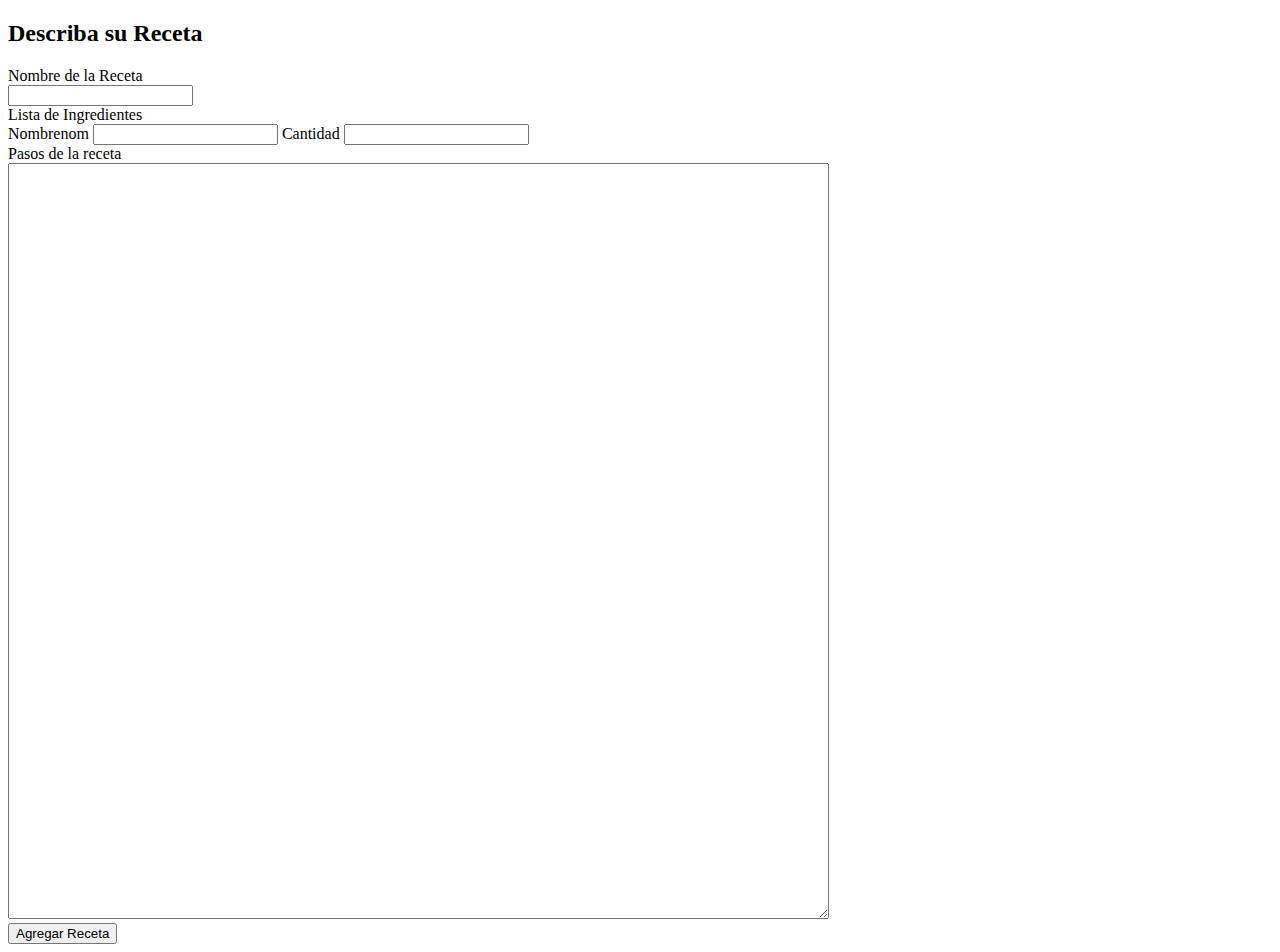
==== html/formulario.html @ 3e3b5275 "Creacion del documento base para pruebas de JavaScript y el formulario en html" ====
<!DOCTYPE HTML>
<html>
 	<head>
		<script src="/interaccion.js"></script>
 	</head>
		
	<body>
		<h2>Describa su Receta</h2>
		<form action="/interaccion.js">
			<label for="nombre">Nombre de la Receta</label><br>
			<input type="text" name="nombre" id="nombre"><br>
			<label>Lista de Ingredientes</label><br>
			<label for="ingrediente">Nombre</label>nom
			<input type="text" name="ingrediente" id="ingrediente">
			<label for="cantidad">Cantidad</label>
			<input type="text" name="cantidad" id="cantidad"><br>
			<label for="pasos">Pasos de la receta</label><br>
			<textarea name="pasos" id="pasos" rows="50" cols="100"></textarea><br>
			<input type="button" name="agregar" id="agregar" onclick="crearReceta(this.nombre,this.ingrediente,this.pasos)" value="Agregar Receta"></input>
 		</form>
	</body>
</html
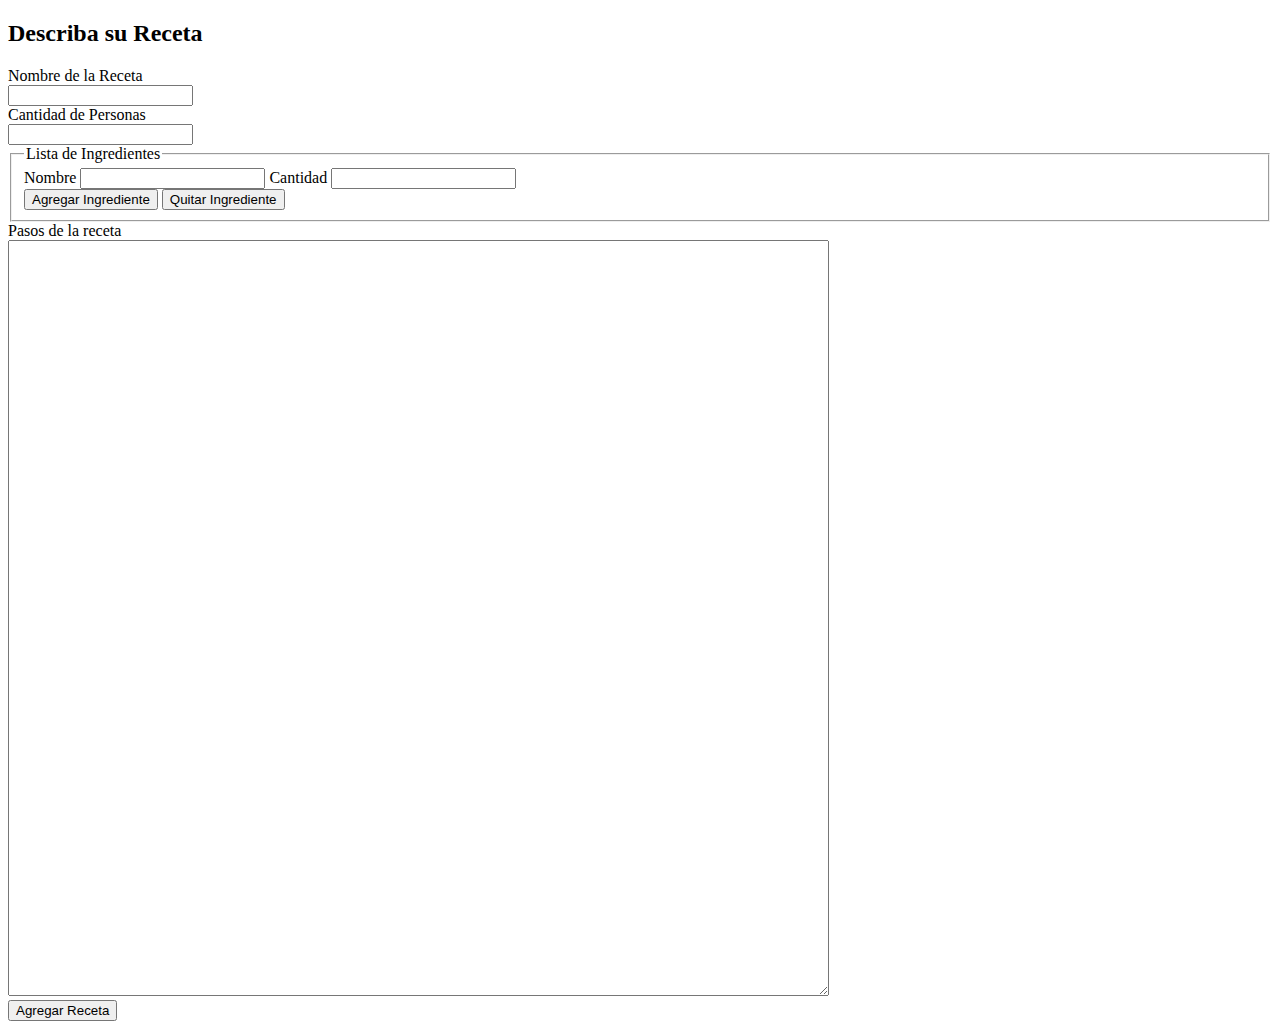
==== commit bc58147d: "Se agrego la cantidad de personas, un boton para quitar ingredientes y se crea la funcion para mostr" ====
--- a/html/formulario.html
+++ b/html/formulario.html
@@ -1,22 +1,28 @@
 <!DOCTYPE HTML>
 <html>
  	<head>
-		<script src="/interaccion.js"></script>
+		<script src="../javascript/interaccion.js"></script>
  	</head>
 		
-	<body>
+	<body onload="mostrarRecetas()">
 		<h2>Describa su Receta</h2>
-		<form action="/interaccion.js">
+		<form>
 			<label for="nombre">Nombre de la Receta</label><br>
-			<input type="text" name="nombre" id="nombre"><br>
-			<label>Lista de Ingredientes</label><br>
-			<label for="ingrediente">Nombre</label>nom
-			<input type="text" name="ingrediente" id="ingrediente">
-			<label for="cantidad">Cantidad</label>
-			<input type="text" name="cantidad" id="cantidad"><br>
+			<input type="text" name="nombre" id="nombre" value=""><br>
+			<label for="personas">Cantidad de Personas</label><br>
+			<input type="texto" name="personas" id="personas" value=""><br>
+			<fieldset id="ingredientes">
+				<legend>Lista de Ingredientes</legend>
+				<label for="ingrediente">Nombre</label>
+				<input type="text" name="ingrediente" id="ingrediente">
+				<label for="cantidad">Cantidad</label>
+				<input type="text" name="cantidad" id="cantidad"><br>
+				<button id="addIng" type="button" onclick="agregarIngrediente()">Agregar Ingrediente</button>
+				<button id="remIng" type="button" onclick="quitarIngrediente()">Quitar Ingrediente</button>
+			</fieldset>
 			<label for="pasos">Pasos de la receta</label><br>
 			<textarea name="pasos" id="pasos" rows="50" cols="100"></textarea><br>
-			<input type="button" name="agregar" id="agregar" onclick="crearReceta(this.nombre,this.ingrediente,this.pasos)" value="Agregar Receta"></input>
+			<button type="button" name="agregar" id="agregar" onclick="crearReceta(nombre.value,pasos.value, personas.value)" >Agregar Receta</button>
  		</form>
 	</body>
 </html
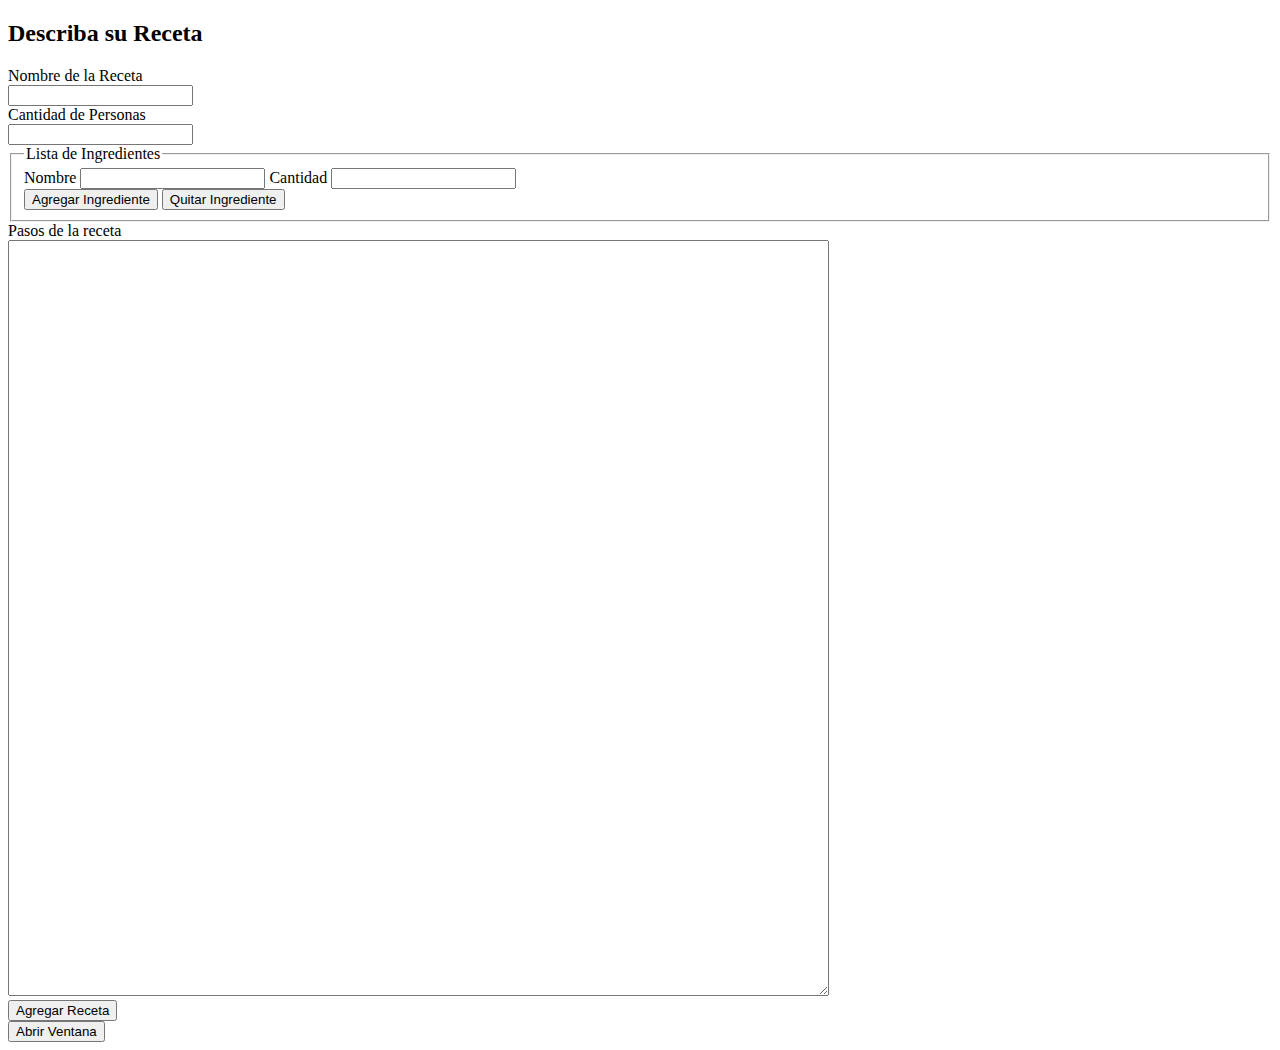
==== commit 94391f2d: "Pruebas para mostrar las recetas y cambio de ventanas" ====
--- a/html/formulario.html
+++ b/html/formulario.html
@@ -1,10 +1,14 @@
 <!DOCTYPE HTML>
 <html>
  	<head>
+		<title>Formulario de Recetas</title>
 		<script src="../javascript/interaccion.js"></script>
+		<script>
+  			localStorage.setItem("now",Date.now());
+  		</script>
  	</head>
 		
-	<body onload="mostrarRecetas()">
+	<body>
 		<h2>Describa su Receta</h2>
 		<form>
 			<label for="nombre">Nombre de la Receta</label><br>
@@ -24,5 +28,6 @@
 			<textarea name="pasos" id="pasos" rows="50" cols="100"></textarea><br>
 			<button type="button" name="agregar" id="agregar" onclick="crearReceta(nombre.value,pasos.value, personas.value)" >Agregar Receta</button>
  		</form>
+		<button type='button' name='prueba' id='prueba' onclick='abrirVentana()'>Abrir Ventana</button>
 	</body>
-</html
+</html>
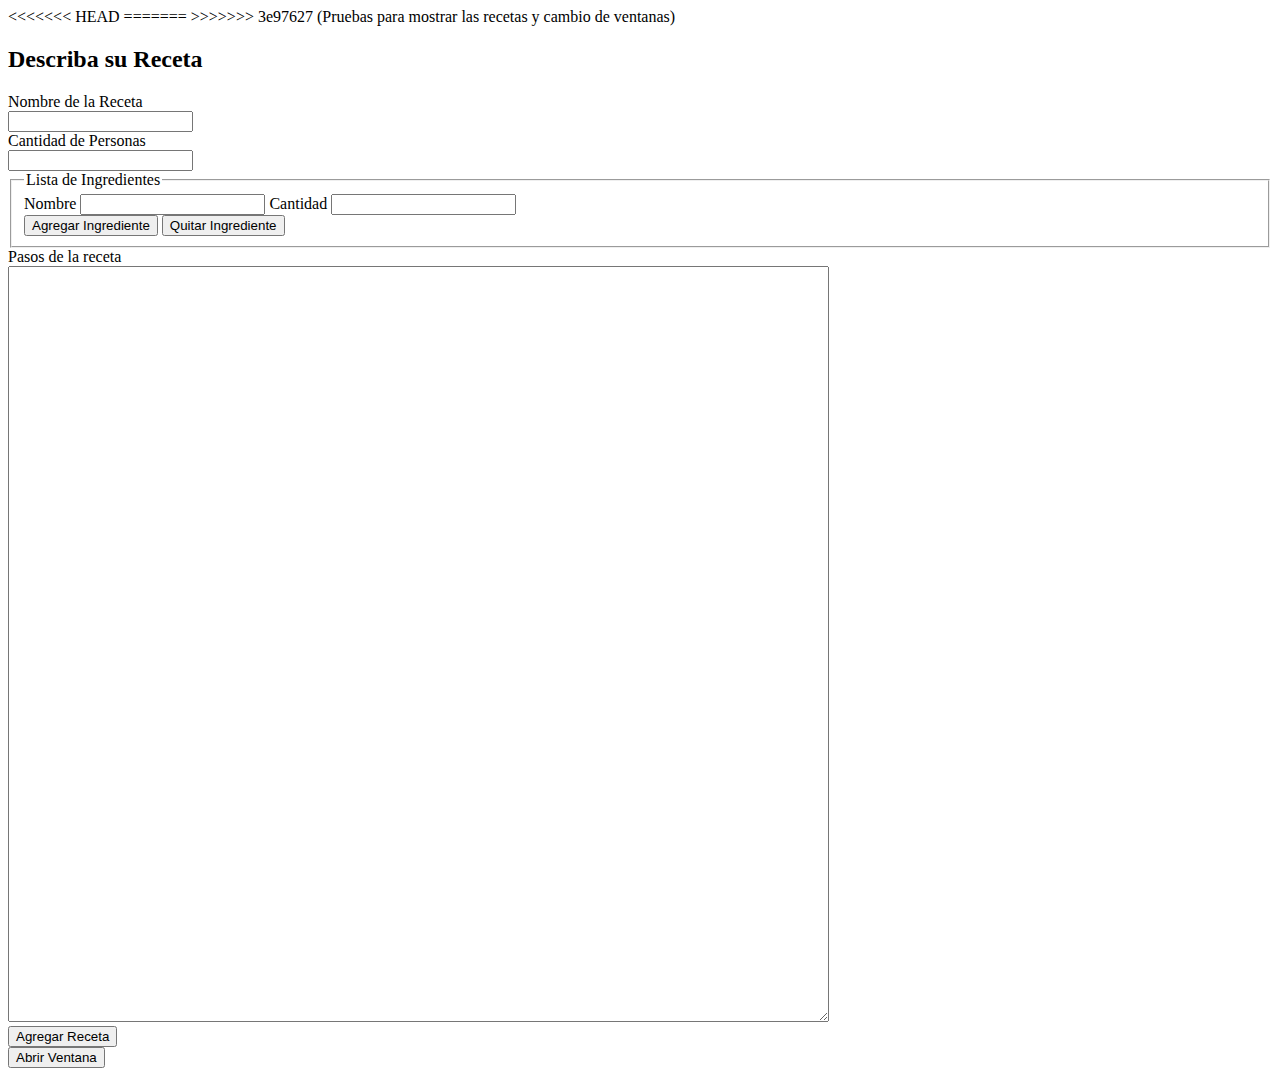
==== commit 37827382: "Pruebas para mostrar las recetas y cambio de ventanas" ====
--- a/html/formulario.html
+++ b/html/formulario.html
@@ -8,7 +8,11 @@
   		</script>
  	</head>
 		
+<<<<<<< HEAD
+	<body onload='mostrarRecetas()'>
+=======
 	<body>
+>>>>>>> 3e97627 (Pruebas para mostrar las recetas y cambio de ventanas)
 		<h2>Describa su Receta</h2>
 		<form>
 			<label for="nombre">Nombre de la Receta</label><br>
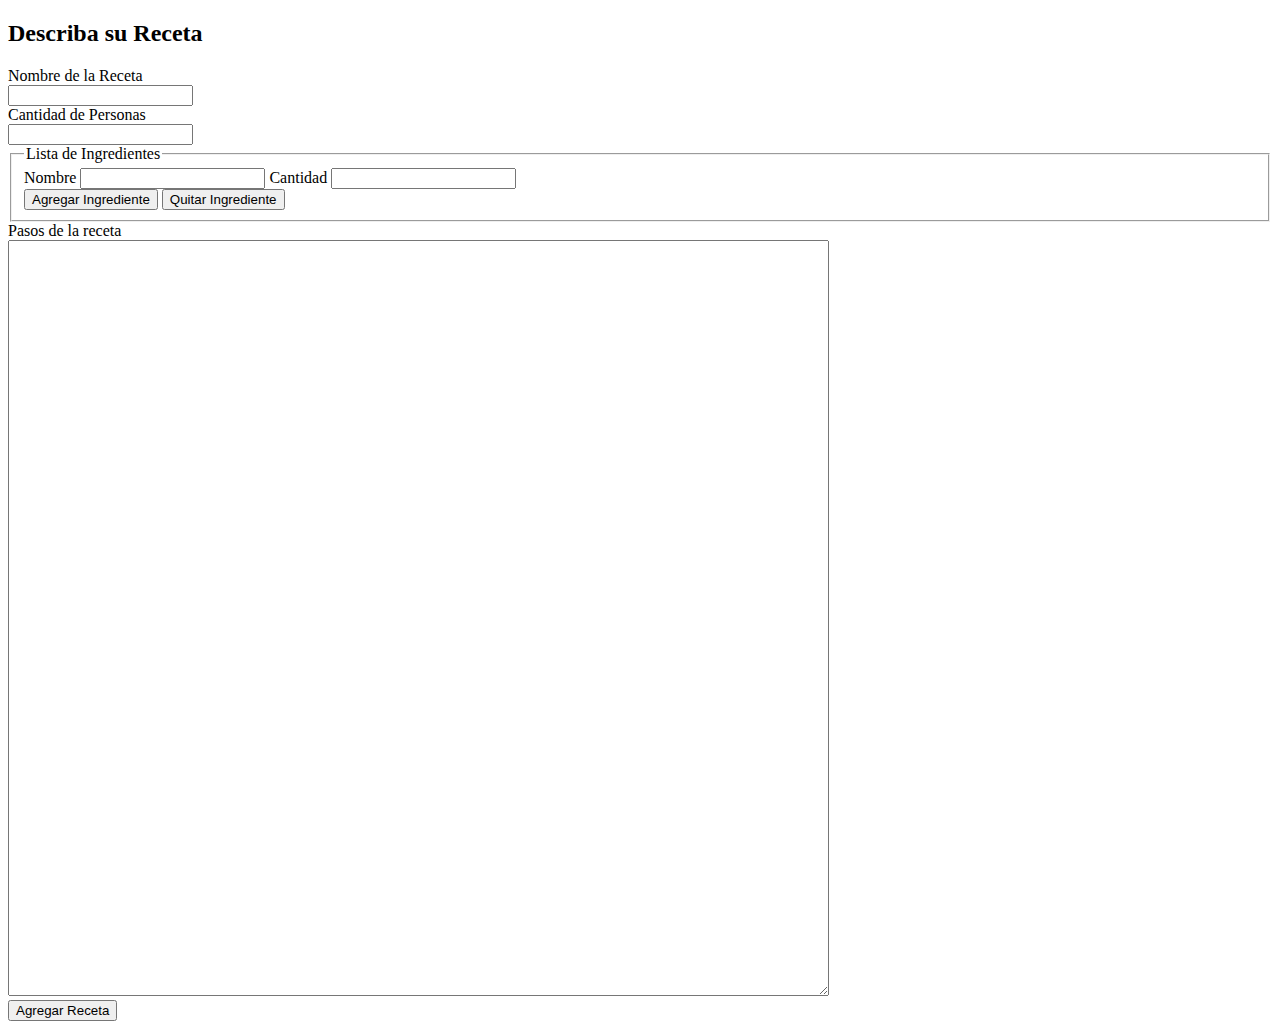
==== commit ae6514c5: "Descarga de los archivos modificados de la rama estudianteA" ====
--- a/html/formulario.html
+++ b/html/formulario.html
@@ -8,11 +8,7 @@
   		</script>
  	</head>
 		
-<<<<<<< HEAD
 	<body onload='mostrarRecetas()'>
-=======
-	<body>
->>>>>>> 3e97627 (Pruebas para mostrar las recetas y cambio de ventanas)
 		<h2>Describa su Receta</h2>
 		<form>
 			<label for="nombre">Nombre de la Receta</label><br>
@@ -32,6 +28,5 @@
 			<textarea name="pasos" id="pasos" rows="50" cols="100"></textarea><br>
 			<button type="button" name="agregar" id="agregar" onclick="crearReceta(nombre.value,pasos.value, personas.value)" >Agregar Receta</button>
  		</form>
-		<button type='button' name='prueba' id='prueba' onclick='abrirVentana()'>Abrir Ventana</button>
 	</body>
 </html>
